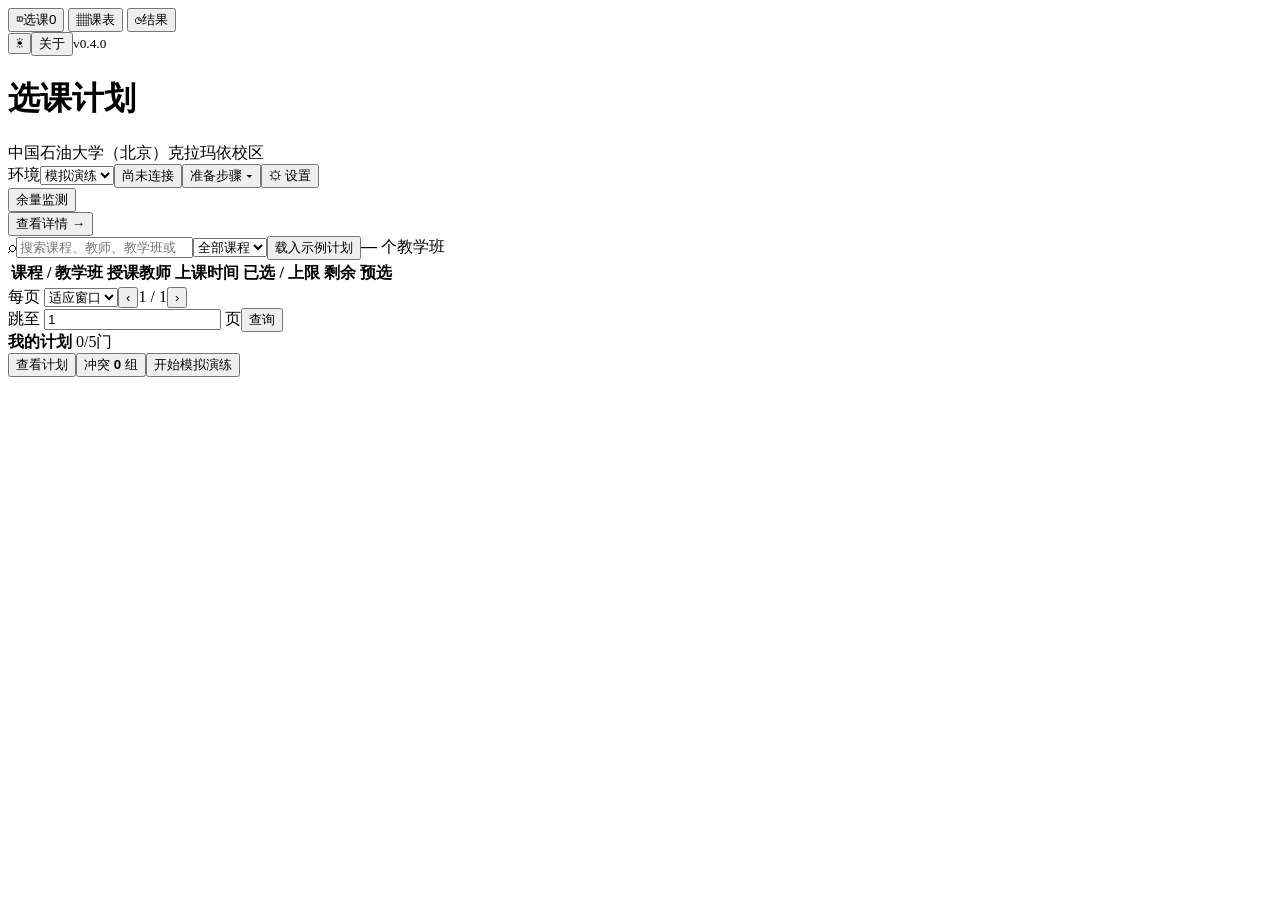
==== assistant/static/index.html @ 5c09e929 "发布 v0.4,0 初始源码" ====
<!doctype html>
<html lang="zh-CN">
<head>
  <meta charset="utf-8"><meta name="viewport" content="width=device-width, initial-scale=1">
  <title>选课助手 · CUPK</title>
  <meta name="description" content="本地选课计划、课程冲突检查与会话管理。">
  <link rel="stylesheet" href="/static/style.css"><script src="/static/timetable.js" defer></script><script src="/static/app.js" defer></script>
  <link rel="icon" type="image/svg+xml" href="/static/favicon.svg">
  <link rel="stylesheet" href="/static/ui.css">
  <script src="/static/seats.js" defer></script>
  <script>document.documentElement.dataset.theme=localStorage.getItem('cupk-theme')==='dark'?'dark':'light';</script>
</head>
<body data-page="plan">
<aside class="sidebar">
  <a class="brand" href="/" aria-label="中国石油大学（北京）克拉玛依校区选课助手"><span class="brand-symbol school-emblem" role="img" aria-label="中国石油大学校徽"></span></a>
  <nav aria-label="主要导航">
    <button class="nav-item active" data-page="plan"><span>◫</span><span>选课</span><span class="nav-count" id="navCount">0</span></button>
    <button class="nav-item" data-page="schedule"><span>▦</span><span>课表</span></button>
    <button class="nav-item" data-page="monitor"><span>◷</span><span>结果</span></button>
  </nav>
  <div class="sidebar-footer"><button id="themeToggle" class="theme-toggle" type="button" aria-label="切换黑白模式">☀</button><button id="aboutButton" class="text-button">关于</button><small>v0.4.0</small></div>
</aside>
<main>
  <header class="topbar"><div class="app-title"><h1 id="pageTitle">选课计划</h1><span class="school-brand">中国石油大学（北京）克拉玛依校区</span></div><div class="top-actions"><label class="mode-label"><span class="sr-only">环境</span><select id="mode" aria-label="运行环境"><option value="demo">模拟演练</option><option value="school">学校模式</option></select></label><button id="openConnection" class="text-button session-button" aria-label="打开连接教务"><i id="sessionDot"></i><span id="connectionLabel">尚未连接</span></button><button class="button" id="openGuide"><span id="guideSummary">准备步骤</span> ▾</button><button class="button" id="settingsButton">⚙ 设置</button></div></header>
  <div class="workspace">
    <button id="openSeats" class="seat-open button" type="button">余量监测</button>
    <div id="serviceWarning" class="service-warning" role="alert" hidden></div>
    <div id="compactAlert" class="compact-alert" role="status"><span id="compactAlertText"></span><button id="alertDetails" class="text-button">查看详情 →</button></div>
    <section id="page-plan" class="page-section">
      <div class="plan-grid"><section class="panel catalog-panel" aria-label="课程目录">
        <div class="catalog-tools"><label class="search"><span>⌕</span><input id="search" type="search" placeholder="搜索课程、教师、教学班或模块" aria-label="搜索课程"></label><select id="filter" aria-label="过滤课程"><option value="all">全部课程</option><option value="available">还有名额</option><option value="chosen">我的计划</option></select><button class="text-button" id="samplePlan">载入示例计划</button><button class="button" id="readAllCatalog" hidden>↻ 同步课程</button><span class="catalog-total"><b id="catalogCount">—</b> 个教学班</span></div>
        <div class="table-scroll"><table class="course-table"><thead><tr id="catalogHeaders"><th>课程 / 教学班</th><th>授课教师</th><th>上课时间</th><th>已选 / 上限</th><th>剩余</th><th>预选</th></tr></thead><tbody id="courseRows"></tbody></table></div><div id="catalogEmpty" class="empty" hidden></div>
        <div class="catalog-pagination" aria-label="已保存目录分页"><span id="pageRange"></span><div class="page-controls"><label>每页 <select id="pageSize"><option value="auto" selected>适应窗口</option><option value="10">10</option><option value="20">20</option><option value="50">50</option></select></label><button id="catalogPrev" class="button" aria-label="目录上一页">‹</button><span id="catalogPageLabel">1 / 1</span><button id="catalogNext" class="button" aria-label="目录下一页">›</button><form id="pageJumpForm"><label>跳至 <input id="pageJump" type="number" min="1" value="1" aria-label="目录页码"> 页</label><button class="button" type="submit">查询</button></form></div></div>
      </section></div>
    </section>
    <section id="page-schedule" class="page-section" hidden><div class="panel"><div class="panel-heading"><div><h2>我的本学期课表</h2><p id="timetableSyncMessage">先同步学校已有课程，再叠加预选课程检查冲突。</p></div><button class="button" id="syncTimetable">↻ 立即同步</button></div><div class="timetable-toolbar"><div class="week-controls"><button class="button" id="prevWeek" aria-label="上一周">‹</button><select id="weekSelect" aria-label="课表周次"></select><button class="button" id="nextWeek" aria-label="下一周">›</button></div><label class="check-label compact"><input type="checkbox" id="showPlanned" checked>叠加预选课程</label><label class="check-label compact"><input type="checkbox" id="autoSync">每 60 秒自动同步</label><button class="text-button" id="openSchoolTimetable">学校原始课表 ↗</button></div><div class="timetable-legend"><span class="legend-existing">已有课程</span><span class="legend-planned">预选课程</span><span class="legend-conflict">时间冲突</span><span id="timeSource"></span><a href="/static/academic-calendar.jpg" target="_blank" rel="noopener">查看校历</a></div><div id="coverageNotice"></div><div class="timetable-scroll"><div id="scheduleGrid" class="timetable-board"></div></div><div id="scheduleList" class="schedule-list"></div></div></section>
    <section id="page-monitor" class="page-section" hidden><div id="resultsEmpty" class="panel empty">还没有执行结果。选好课程后，可先完成一次模拟演练。</div><section class="panel result-panel" id="resultPanel" hidden><div class="panel-heading"><div><h2>执行进度 <span id="runPhase" class="pill">—</span></h2><p>选课页面或课表确认教学班后，才标记为成功。</p></div><button class="text-button" id="verifyRun">核验全部课程 ↗</button></div><div id="runSummary" class="run-summary" aria-live="polite"></div><div id="runTargets" class="run-targets"></div></section>
<details class="panel monitor-panel"><summary>操作步骤与状态</summary><div class="panel-heading"><div><h2>操作步骤与结果</h2><p>显示当前步骤、已耗时和失败原因，等待验证时会明确暂停。</p></div></div><div id="activityDetails" class="activity-details"></div></details><details id="browserViewDetails" class="panel live-panel"><summary>学校窗口画面</summary><div class="panel-heading"><div><h2>学校可视化窗口</h2><p>当前浏览器页面的实时画面；密码输入框已遮挡。</p></div><div class="inline-actions"><select id="viewerKind" aria-label="学校窗口类型"><option value="selection">登录 / 选课窗口</option><option value="timetable">学校原始课表</option></select><button class="button" id="refreshView">刷新画面</button></div></div><div class="viewer-toolbar"><label class="check-label compact"><input type="checkbox" id="viewerAuto" checked>每 4 秒刷新画面</label><span id="viewerStatus">连接教务后显示学校窗口，不会为刷新画面重新登录。</span></div><div class="school-view-frame"><img id="schoolView" alt="当前学校浏览器窗口" hidden><div id="viewerEmpty" class="empty">尚未打开学校窗口。到「连接教务」检查已有登录会话。</div></div><p class="quiet viewer-note">桌面运行时会同时显示正常学校浏览器窗口。这里刷新的是画面，不会重复刷新学校网页；需人工验证时，请在登录表单或学校窗口中完成。</p></details>    <details id="page-logs" class="panel log-details"><summary>详细执行记录</summary><div class="panel"><div class="panel-heading"><div><h2>执行记录</h2><p>顺序提交、失败重试与核验结果 · 时间为北京时间</p></div><button class="button" id="resetDemo">清空演练结果</button></div><div id="eventList" class="event-list"></div></div></details></section><div id="planBar" class="plan-bar"><div class="plan-bar-title"><strong>我的计划</strong> <span id="chosenCount">0</span>/5门</div><div id="planChips" class="plan-chips"></div><span id="countdown"></span><div class="plan-actions"><button id="openPlan" class="button">查看计划</button><button id="openConflicts" class="button conflict-button">冲突 <b id="conflictCount">0</b> 组</button><button id="startRun" class="button primary">开始模拟演练</button><button id="resumeRun" class="button" hidden>继续未完成</button><button id="stopRun" class="button danger" hidden>停止新提交</button></div></div></div></main><dialog id="guideDialog" class="side-panel"><div class="dialog-heading"><h2>七步准备指引</h2><button class="icon-button" data-close-dialog="guideDialog" aria-label="关闭七步准备指引">×</button></div><div class="drawer-body"><ol id="setupGuide" class="setup-guide" aria-label="选课步骤指引"></ol><details class="panel compact-details"><summary>课程来源与操作状态</summary><div id="environmentNotice" class="notice"><span>◉</span><div><strong id="noticeTitle"></strong><span id="noticeCopy"></span></div></div><section class="workflow-bar"><div class="workflow-head"><span id="workflowLight" class="workflow-light"></span><div><strong id="workflowTitle"></strong><p id="workflowMessage"></p></div><span id="workflowElapsed"></span><button id="openMonitor" class="text-button">查看结果</button></div><div id="workflowSteps" class="workflow-steps"></div></section><p id="tableFootnote" class="quiet"></p><p id="tableSummary" class="quiet"></p><button id="refreshCatalog" class="button">读取当前页</button></details></div></dialog><dialog id="connectionDialog" class="side-panel"><div class="dialog-heading"><h2>连接教务</h2><button class="icon-button" data-close-dialog="connectionDialog" aria-label="关闭连接教务">×</button></div><div class="drawer-body">    <div id="page-connection"><div class="connection-grid"><div class="panel"><div class="panel-heading"><div><h2>学生教务系统</h2><p>中国石油大学（北京）克拉玛依校区</p></div><span class="school-mark">CUPK</span></div><div class="connection-content"><div class="session-card"><span class="session-icon">↗</span><div><strong id="sessionTitle">尚未连接</strong><p id="sessionMessage">先检查已有会话，有效时直接进入选课页面。</p></div></div><button class="button primary" id="connectSchool">检查会话并打开选课 →</button><p class="quiet">使用固定浏览器 Profile。测试结束后保留登录状态，失效时再由你人工验证。</p><div id="loginArea" hidden><form id="loginForm" autocomplete="off"><label>学号<input id="username" name="username" required maxlength="80" autocomplete="username" placeholder="请输入学号"></label><label>密码<input id="password" name="password" type="password" required maxlength="128" autocomplete="current-password" placeholder="请输入教务门户密码"></label><label>图片验证码<div class="captcha-row"><input id="captcha" name="captcha" required maxlength="12" autocomplete="off" placeholder="手动输入字符"><img id="captchaImage" alt="学校登录验证码"><button class="button" type="button" id="refreshCaptcha">刷新</button></div></label><button class="button primary" type="submit">验证并保留会话</button><p class="quiet">验证码由你填写，密码不会保存到项目配置。</p></form></div><div class="connection-details"><div><span>统一认证</span><strong>cas.cupk.edu.cn</strong></div><div><span>学生教务</span><strong>eams.cupk.edu.cn</strong></div><div><span>当前学校功能</span><strong>登录、读取、预选与冲突检查</strong></div><div><span>真实选课提交</span><strong class="warning-text">待本校适配验证</strong></div></div></div></div><div class="panel"><div class="panel-heading"><div><h2>导入学校课程</h2><p>将学校数据用于你的选课计划。</p></div></div><div class="connection-content"><h3>读取当前选课页面</h3><p>登录后从当前页面读取可识别的课程表格。未核实的上课时间会标记为待确认。</p><button class="button" id="readSchoolCatalog">读取课程目录</button><hr><h3>导入已有课表</h3><p>先选当前账号的学期，读取「我的课表」中的全部课程和上课时间。</p><div class="inline-actions"><button class="button" id="loadSemesters">读取学期</button><select id="semesterSelect" aria-label="选择学校学期"><option value="">先读取学期</option></select></div><button class="button" id="importSchedule">导入该学期课表</button><p class="quiet">会核对全部课程列表，保留未排课课程；如仅能读取部分课程，会明确提示，不能确认无冲突。</p><hr><h3>导入课程文件</h3><p>支持包含课程目录、已有课程及周次的 JSON 文件。格式示例见项目 README。</p><label class="button file-button">选择课程文件<input type="file" id="importFile" accept="application/json,.json" hidden></label></div></div></div></div></div></dialog><dialog id="planDialog" class="side-panel"><div class="dialog-heading"><h2>我的计划</h2><button class="icon-button" data-close-dialog="planDialog" aria-label="关闭我的计划">×</button></div><div class="drawer-body"><section class="selection-panel"><div class="panel-heading"><div><h2>已选计划 <span id="planBadge" class="count-badge">0 / 5</span></h2><p id="creditsLabel"></p></div><button id="export" class="button">导出计划</button></div><div id="chosenCourses" class="chosen-list"></div><p id="runDisclaimer" class="quiet"></p></section></div></dialog><dialog id="conflictDialog" class="side-panel"><div class="dialog-heading"><h2>冲突与待核实信息</h2><button class="icon-button" data-close-dialog="conflictDialog" aria-label="关闭冲突与待核实信息">×</button></div><div class="drawer-body"><p id="conflictLabel" class="quiet"></p><div id="planIssues"></div></div></dialog><dialog id="aboutDialog">
  <div class="dialog-heading"><h2>关于选课助手</h2><button id="aboutClose" class="icon-button" aria-label="关闭关于">×</button></div>
  <p>面向中国石油大学（北京）克拉玛依校区的本地课程整理与选课计划工具。</p>
  <p><a href="/agreement" target="_blank" rel="noopener">用户使用协议与隐私说明</a> · <a href="/open-source-notices" target="_blank" rel="noopener">开源版权声明</a></p>
  <dl class="about-meta"><dt>项目署名</dt><dd class="about-author">校区25级机械某不知名发烧友</dd><dt>当前版本</dt><dd>v0.4.0</dd><dt>更新日期</dt><dd>2026年10月13日</dd></dl>
  <h3>版本说明</h3>
  <p class="quiet">v0.4.0：Windows 安装 EXE 内置 Python 与 Chromium；首次启动主动同意协议。新增独立批量余量监测，默认5秒更新，可调整策略；推荐顺序不修改原志愿。</p>
  <ul class="about-changes"><li>三入口导航、底部计划栏，以及按需展开的七步指引和侧边面板。</li><li>按教务原有列完整显示课程信息，支持搜索、分页和页码跳转。</li><li>同步已有课表，分别检查计划之间及与已有课程的时间冲突。</li><li>保留黑白主题、红色校徽、演练结果与耗时反馈，以及自动下载或内置浏览器。</li></ul>
  <p class="quiet">学校模式支持课程读取、预选与冲突检查；真实选课提交尚未启用。演练结果仅用于功能体验。</p>
  <h3>致谢</h3>
  <p>感谢为本项目提供的校历资料、学校页面信息与设计建议。</p>
  <p>感谢 <a href="https://github.com/microsoft/playwright-python" target="_blank" rel="noopener">Playwright Python</a>、<a href="https://github.com/encode/httpx" target="_blank" rel="noopener">HTTPX</a>、SQLite 及课程适配参考项目的开源贡献。</p>
  <p class="quiet">校徽来自<a href="https://www.cupk.edu.cn/dwxcb/c/2025-11-03/530920.shtml" target="_blank" rel="noopener">校区官网标准素材</a>，校历由用户提供。完整开源署名与版权说明保留在项目的 THIRD_PARTY_NOTICES.md 中。</p>
</dialog>
<dialog id="settingsDialog" class="side-panel"><form id="settingsForm"><div class="dialog-heading"><h2>执行设置</h2><button class="icon-button" type="button" id="closeSettings" aria-label="关闭设置">×</button></div><label class="check-label"><input type="checkbox" id="scarcityFirst">优先处理剩余名额较少的课程</label><p class="quiet">关闭后严格按个人优先级执行；页码只用于同等条件的排序。</p><div class="settings-row"><label>额外重试次数<input id="retries" type="number" min="0" max="10" required></label><label>重试等待（秒）<input id="retryDelay" type="number" min="0.5" max="10" step="0.5" required></label></div><p class="quiet">可设置 0–10 次。重试次数不包含首次提交；默认 3 次重试，共最多 4 次提交。人数已满不会盲目重试。</p><label>演练开始时间（北京时间，可留空）<input id="startAt" type="datetime-local"></label><label>执行总时限（秒）<input id="maxDuration" type="number" min="10" max="600" required></label><div class="settings-summary"><span id="strategyLabel"></span><span id="retryLabel"></span></div><div class="dialog-footer"><button class="button primary" type="submit">保存设置</button></div></form></dialog>
<dialog id="seatDialog" class="side-panel"><div class="dialog-heading"><h2>课程余量监测</h2><button class="icon-button" data-close-dialog="seatDialog" aria-label="关闭余量监测">×</button></div><div class="drawer-body"><p id="seatModeLabel" class="quiet"></p><div id="seatStatus" class="notice" role="status">先配置教学班。</div><div class="seat-controls"><button id="seatStart" class="button primary">开始</button><button id="seatPause" class="button">暂停</button><button id="seatStop" class="button">停止</button><button id="seatRefresh" class="button">手动刷新</button></div><p id="seatUpdated" class="quiet"></p><div id="seatTargets" class="seat-targets"></div><details id="seatConfigDetails" open><summary>监测目标与排序设置</summary><form id="seatForm"><label>教学班代码（最多5个）<textarea id="seatCodes" rows="5" maxlength="450" placeholder="每行一个教学班代码，例如 160925G034.01&#10;也可填写：教学班代码,优先级（1–5）" required></textarea></label><p class="quiet">班代码会自动匹配内部 lessonId。基础信息缓存后，每轮只发送一次人数查询。</p><button id="seatUsePlan" type="button" class="text-button">填入当前计划，保留原志愿顺序</button><div class="settings-row"><label>刷新间隔（秒）<input id="seatInterval" type="number" min="5" max="300" value="5" required></label><label>过期阈值（秒）<input id="seatStaleAfter" type="number" min="10" max="1800" value="15" required></label></div><label>推荐策略<select id="seatStrategy"><option value="priority_first">基础优先级优先，同级优先少量余位</option><option value="scarcity_first">少量余位优先，再按基础优先级</option></select></label><label class="check-label"><input id="seatRefreshBase" type="checkbox">本次重新读取学校基础信息</label><button class="button" type="submit">保存监测设置</button></form></details><p class="quiet">查询模块不提交选课。满员、冲突、时间未知、已成功及过期数据不进入可用推荐顺序；接口限流时会延长等待。连续5轮失败后暂停，原志愿顺序保持不变。</p></div></dialog>
<dialog id="courseDialog"><div class="dialog-heading"><h2>课程详情</h2><button class="icon-button" id="closeCourse" aria-label="关闭课程详情">×</button></div><div id="courseDetail"></div></dialog>
<div class="legacy-metrics" hidden><span id="breadcrumb"></span><span id="pageSubtitle"></span><span id="environmentBadge"></span><span id="semesterLabel"></span><span id="catalogBadge"></span></div><div id="toast" role="status" aria-live="polite" hidden></div>
</body>
</html>
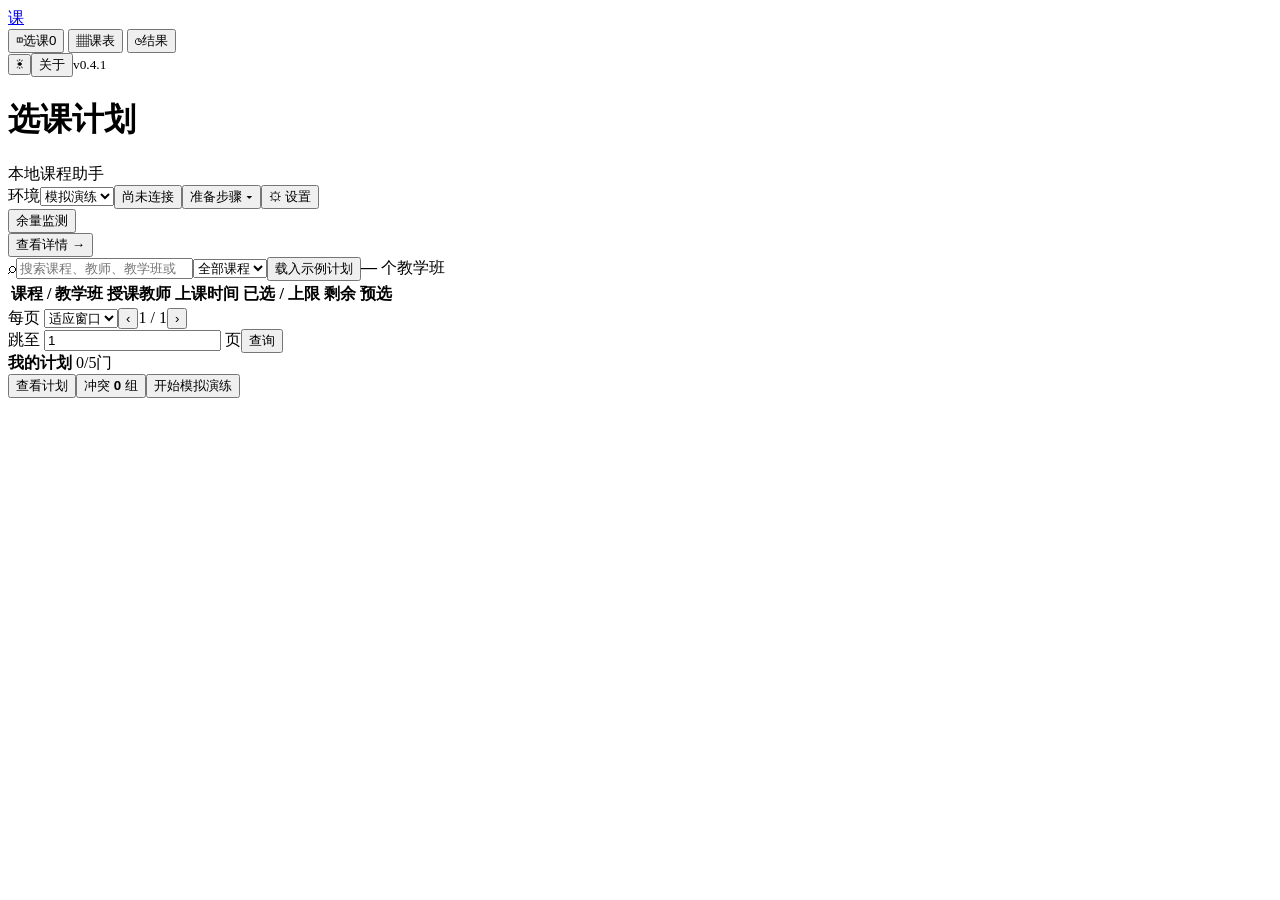
==== commit b8976012: "Release v0.4.1 with generic branding, no institution artwork, and local connection settings" ====
--- a/assistant/static/index.html
+++ b/assistant/static/index.html
@@ -1,57 +1,57 @@
-<!doctype html>
-<html lang="zh-CN">
-<head>
-  <meta charset="utf-8"><meta name="viewport" content="width=device-width, initial-scale=1">
-  <title>选课助手 · CUPK</title>
-  <meta name="description" content="本地选课计划、课程冲突检查与会话管理。">
-  <link rel="stylesheet" href="/static/style.css"><script src="/static/timetable.js" defer></script><script src="/static/app.js" defer></script>
-  <link rel="icon" type="image/svg+xml" href="/static/favicon.svg">
-  <link rel="stylesheet" href="/static/ui.css">
-  <script src="/static/seats.js" defer></script>
-  <script>document.documentElement.dataset.theme=localStorage.getItem('cupk-theme')==='dark'?'dark':'light';</script>
-</head>
-<body data-page="plan">
-<aside class="sidebar">
-  <a class="brand" href="/" aria-label="中国石油大学（北京）克拉玛依校区选课助手"><span class="brand-symbol school-emblem" role="img" aria-label="中国石油大学校徽"></span></a>
-  <nav aria-label="主要导航">
-    <button class="nav-item active" data-page="plan"><span>◫</span><span>选课</span><span class="nav-count" id="navCount">0</span></button>
-    <button class="nav-item" data-page="schedule"><span>▦</span><span>课表</span></button>
-    <button class="nav-item" data-page="monitor"><span>◷</span><span>结果</span></button>
-  </nav>
-  <div class="sidebar-footer"><button id="themeToggle" class="theme-toggle" type="button" aria-label="切换黑白模式">☀</button><button id="aboutButton" class="text-button">关于</button><small>v0.4.0</small></div>
-</aside>
-<main>
-  <header class="topbar"><div class="app-title"><h1 id="pageTitle">选课计划</h1><span class="school-brand">中国石油大学（北京）克拉玛依校区</span></div><div class="top-actions"><label class="mode-label"><span class="sr-only">环境</span><select id="mode" aria-label="运行环境"><option value="demo">模拟演练</option><option value="school">学校模式</option></select></label><button id="openConnection" class="text-button session-button" aria-label="打开连接教务"><i id="sessionDot"></i><span id="connectionLabel">尚未连接</span></button><button class="button" id="openGuide"><span id="guideSummary">准备步骤</span> ▾</button><button class="button" id="settingsButton">⚙ 设置</button></div></header>
-  <div class="workspace">
-    <button id="openSeats" class="seat-open button" type="button">余量监测</button>
-    <div id="serviceWarning" class="service-warning" role="alert" hidden></div>
-    <div id="compactAlert" class="compact-alert" role="status"><span id="compactAlertText"></span><button id="alertDetails" class="text-button">查看详情 →</button></div>
-    <section id="page-plan" class="page-section">
-      <div class="plan-grid"><section class="panel catalog-panel" aria-label="课程目录">
-        <div class="catalog-tools"><label class="search"><span>⌕</span><input id="search" type="search" placeholder="搜索课程、教师、教学班或模块" aria-label="搜索课程"></label><select id="filter" aria-label="过滤课程"><option value="all">全部课程</option><option value="available">还有名额</option><option value="chosen">我的计划</option></select><button class="text-button" id="samplePlan">载入示例计划</button><button class="button" id="readAllCatalog" hidden>↻ 同步课程</button><span class="catalog-total"><b id="catalogCount">—</b> 个教学班</span></div>
-        <div class="table-scroll"><table class="course-table"><thead><tr id="catalogHeaders"><th>课程 / 教学班</th><th>授课教师</th><th>上课时间</th><th>已选 / 上限</th><th>剩余</th><th>预选</th></tr></thead><tbody id="courseRows"></tbody></table></div><div id="catalogEmpty" class="empty" hidden></div>
-        <div class="catalog-pagination" aria-label="已保存目录分页"><span id="pageRange"></span><div class="page-controls"><label>每页 <select id="pageSize"><option value="auto" selected>适应窗口</option><option value="10">10</option><option value="20">20</option><option value="50">50</option></select></label><button id="catalogPrev" class="button" aria-label="目录上一页">‹</button><span id="catalogPageLabel">1 / 1</span><button id="catalogNext" class="button" aria-label="目录下一页">›</button><form id="pageJumpForm"><label>跳至 <input id="pageJump" type="number" min="1" value="1" aria-label="目录页码"> 页</label><button class="button" type="submit">查询</button></form></div></div>
-      </section></div>
-    </section>
-    <section id="page-schedule" class="page-section" hidden><div class="panel"><div class="panel-heading"><div><h2>我的本学期课表</h2><p id="timetableSyncMessage">先同步学校已有课程，再叠加预选课程检查冲突。</p></div><button class="button" id="syncTimetable">↻ 立即同步</button></div><div class="timetable-toolbar"><div class="week-controls"><button class="button" id="prevWeek" aria-label="上一周">‹</button><select id="weekSelect" aria-label="课表周次"></select><button class="button" id="nextWeek" aria-label="下一周">›</button></div><label class="check-label compact"><input type="checkbox" id="showPlanned" checked>叠加预选课程</label><label class="check-label compact"><input type="checkbox" id="autoSync">每 60 秒自动同步</label><button class="text-button" id="openSchoolTimetable">学校原始课表 ↗</button></div><div class="timetable-legend"><span class="legend-existing">已有课程</span><span class="legend-planned">预选课程</span><span class="legend-conflict">时间冲突</span><span id="timeSource"></span><a href="/static/academic-calendar.jpg" target="_blank" rel="noopener">查看校历</a></div><div id="coverageNotice"></div><div class="timetable-scroll"><div id="scheduleGrid" class="timetable-board"></div></div><div id="scheduleList" class="schedule-list"></div></div></section>
-    <section id="page-monitor" class="page-section" hidden><div id="resultsEmpty" class="panel empty">还没有执行结果。选好课程后，可先完成一次模拟演练。</div><section class="panel result-panel" id="resultPanel" hidden><div class="panel-heading"><div><h2>执行进度 <span id="runPhase" class="pill">—</span></h2><p>选课页面或课表确认教学班后，才标记为成功。</p></div><button class="text-button" id="verifyRun">核验全部课程 ↗</button></div><div id="runSummary" class="run-summary" aria-live="polite"></div><div id="runTargets" class="run-targets"></div></section>
-<details class="panel monitor-panel"><summary>操作步骤与状态</summary><div class="panel-heading"><div><h2>操作步骤与结果</h2><p>显示当前步骤、已耗时和失败原因，等待验证时会明确暂停。</p></div></div><div id="activityDetails" class="activity-details"></div></details><details id="browserViewDetails" class="panel live-panel"><summary>学校窗口画面</summary><div class="panel-heading"><div><h2>学校可视化窗口</h2><p>当前浏览器页面的实时画面；密码输入框已遮挡。</p></div><div class="inline-actions"><select id="viewerKind" aria-label="学校窗口类型"><option value="selection">登录 / 选课窗口</option><option value="timetable">学校原始课表</option></select><button class="button" id="refreshView">刷新画面</button></div></div><div class="viewer-toolbar"><label class="check-label compact"><input type="checkbox" id="viewerAuto" checked>每 4 秒刷新画面</label><span id="viewerStatus">连接教务后显示学校窗口，不会为刷新画面重新登录。</span></div><div class="school-view-frame"><img id="schoolView" alt="当前学校浏览器窗口" hidden><div id="viewerEmpty" class="empty">尚未打开学校窗口。到「连接教务」检查已有登录会话。</div></div><p class="quiet viewer-note">桌面运行时会同时显示正常学校浏览器窗口。这里刷新的是画面，不会重复刷新学校网页；需人工验证时，请在登录表单或学校窗口中完成。</p></details>    <details id="page-logs" class="panel log-details"><summary>详细执行记录</summary><div class="panel"><div class="panel-heading"><div><h2>执行记录</h2><p>顺序提交、失败重试与核验结果 · 时间为北京时间</p></div><button class="button" id="resetDemo">清空演练结果</button></div><div id="eventList" class="event-list"></div></div></details></section><div id="planBar" class="plan-bar"><div class="plan-bar-title"><strong>我的计划</strong> <span id="chosenCount">0</span>/5门</div><div id="planChips" class="plan-chips"></div><span id="countdown"></span><div class="plan-actions"><button id="openPlan" class="button">查看计划</button><button id="openConflicts" class="button conflict-button">冲突 <b id="conflictCount">0</b> 组</button><button id="startRun" class="button primary">开始模拟演练</button><button id="resumeRun" class="button" hidden>继续未完成</button><button id="stopRun" class="button danger" hidden>停止新提交</button></div></div></div></main><dialog id="guideDialog" class="side-panel"><div class="dialog-heading"><h2>七步准备指引</h2><button class="icon-button" data-close-dialog="guideDialog" aria-label="关闭七步准备指引">×</button></div><div class="drawer-body"><ol id="setupGuide" class="setup-guide" aria-label="选课步骤指引"></ol><details class="panel compact-details"><summary>课程来源与操作状态</summary><div id="environmentNotice" class="notice"><span>◉</span><div><strong id="noticeTitle"></strong><span id="noticeCopy"></span></div></div><section class="workflow-bar"><div class="workflow-head"><span id="workflowLight" class="workflow-light"></span><div><strong id="workflowTitle"></strong><p id="workflowMessage"></p></div><span id="workflowElapsed"></span><button id="openMonitor" class="text-button">查看结果</button></div><div id="workflowSteps" class="workflow-steps"></div></section><p id="tableFootnote" class="quiet"></p><p id="tableSummary" class="quiet"></p><button id="refreshCatalog" class="button">读取当前页</button></details></div></dialog><dialog id="connectionDialog" class="side-panel"><div class="dialog-heading"><h2>连接教务</h2><button class="icon-button" data-close-dialog="connectionDialog" aria-label="关闭连接教务">×</button></div><div class="drawer-body">    <div id="page-connection"><div class="connection-grid"><div class="panel"><div class="panel-heading"><div><h2>学生教务系统</h2><p>中国石油大学（北京）克拉玛依校区</p></div><span class="school-mark">CUPK</span></div><div class="connection-content"><div class="session-card"><span class="session-icon">↗</span><div><strong id="sessionTitle">尚未连接</strong><p id="sessionMessage">先检查已有会话，有效时直接进入选课页面。</p></div></div><button class="button primary" id="connectSchool">检查会话并打开选课 →</button><p class="quiet">使用固定浏览器 Profile。测试结束后保留登录状态，失效时再由你人工验证。</p><div id="loginArea" hidden><form id="loginForm" autocomplete="off"><label>学号<input id="username" name="username" required maxlength="80" autocomplete="username" placeholder="请输入学号"></label><label>密码<input id="password" name="password" type="password" required maxlength="128" autocomplete="current-password" placeholder="请输入教务门户密码"></label><label>图片验证码<div class="captcha-row"><input id="captcha" name="captcha" required maxlength="12" autocomplete="off" placeholder="手动输入字符"><img id="captchaImage" alt="学校登录验证码"><button class="button" type="button" id="refreshCaptcha">刷新</button></div></label><button class="button primary" type="submit">验证并保留会话</button><p class="quiet">验证码由你填写，密码不会保存到项目配置。</p></form></div><div class="connection-details"><div><span>统一认证</span><strong>cas.cupk.edu.cn</strong></div><div><span>学生教务</span><strong>eams.cupk.edu.cn</strong></div><div><span>当前学校功能</span><strong>登录、读取、预选与冲突检查</strong></div><div><span>真实选课提交</span><strong class="warning-text">待本校适配验证</strong></div></div></div></div><div class="panel"><div class="panel-heading"><div><h2>导入学校课程</h2><p>将学校数据用于你的选课计划。</p></div></div><div class="connection-content"><h3>读取当前选课页面</h3><p>登录后从当前页面读取可识别的课程表格。未核实的上课时间会标记为待确认。</p><button class="button" id="readSchoolCatalog">读取课程目录</button><hr><h3>导入已有课表</h3><p>先选当前账号的学期，读取「我的课表」中的全部课程和上课时间。</p><div class="inline-actions"><button class="button" id="loadSemesters">读取学期</button><select id="semesterSelect" aria-label="选择学校学期"><option value="">先读取学期</option></select></div><button class="button" id="importSchedule">导入该学期课表</button><p class="quiet">会核对全部课程列表，保留未排课课程；如仅能读取部分课程，会明确提示，不能确认无冲突。</p><hr><h3>导入课程文件</h3><p>支持包含课程目录、已有课程及周次的 JSON 文件。格式示例见项目 README。</p><label class="button file-button">选择课程文件<input type="file" id="importFile" accept="application/json,.json" hidden></label></div></div></div></div></div></dialog><dialog id="planDialog" class="side-panel"><div class="dialog-heading"><h2>我的计划</h2><button class="icon-button" data-close-dialog="planDialog" aria-label="关闭我的计划">×</button></div><div class="drawer-body"><section class="selection-panel"><div class="panel-heading"><div><h2>已选计划 <span id="planBadge" class="count-badge">0 / 5</span></h2><p id="creditsLabel"></p></div><button id="export" class="button">导出计划</button></div><div id="chosenCourses" class="chosen-list"></div><p id="runDisclaimer" class="quiet"></p></section></div></dialog><dialog id="conflictDialog" class="side-panel"><div class="dialog-heading"><h2>冲突与待核实信息</h2><button class="icon-button" data-close-dialog="conflictDialog" aria-label="关闭冲突与待核实信息">×</button></div><div class="drawer-body"><p id="conflictLabel" class="quiet"></p><div id="planIssues"></div></div></dialog><dialog id="aboutDialog">
-  <div class="dialog-heading"><h2>关于选课助手</h2><button id="aboutClose" class="icon-button" aria-label="关闭关于">×</button></div>
-  <p>面向中国石油大学（北京）克拉玛依校区的本地课程整理与选课计划工具。</p>
-  <p><a href="/agreement" target="_blank" rel="noopener">用户使用协议与隐私说明</a> · <a href="/open-source-notices" target="_blank" rel="noopener">开源版权声明</a></p>
-  <dl class="about-meta"><dt>项目署名</dt><dd class="about-author">校区25级机械某不知名发烧友</dd><dt>当前版本</dt><dd>v0.4.0</dd><dt>更新日期</dt><dd>2026年10月13日</dd></dl>
-  <h3>版本说明</h3>
-  <p class="quiet">v0.4.0：Windows 安装 EXE 内置 Python 与 Chromium；首次启动主动同意协议。新增独立批量余量监测，默认5秒更新，可调整策略；推荐顺序不修改原志愿。</p>
-  <ul class="about-changes"><li>三入口导航、底部计划栏，以及按需展开的七步指引和侧边面板。</li><li>按教务原有列完整显示课程信息，支持搜索、分页和页码跳转。</li><li>同步已有课表，分别检查计划之间及与已有课程的时间冲突。</li><li>保留黑白主题、红色校徽、演练结果与耗时反馈，以及自动下载或内置浏览器。</li></ul>
-  <p class="quiet">学校模式支持课程读取、预选与冲突检查；真实选课提交尚未启用。演练结果仅用于功能体验。</p>
-  <h3>致谢</h3>
-  <p>感谢为本项目提供的校历资料、学校页面信息与设计建议。</p>
-  <p>感谢 <a href="https://github.com/microsoft/playwright-python" target="_blank" rel="noopener">Playwright Python</a>、<a href="https://github.com/encode/httpx" target="_blank" rel="noopener">HTTPX</a>、SQLite 及课程适配参考项目的开源贡献。</p>
-  <p class="quiet">校徽来自<a href="https://www.cupk.edu.cn/dwxcb/c/2025-11-03/530920.shtml" target="_blank" rel="noopener">校区官网标准素材</a>，校历由用户提供。完整开源署名与版权说明保留在项目的 THIRD_PARTY_NOTICES.md 中。</p>
-</dialog>
-<dialog id="settingsDialog" class="side-panel"><form id="settingsForm"><div class="dialog-heading"><h2>执行设置</h2><button class="icon-button" type="button" id="closeSettings" aria-label="关闭设置">×</button></div><label class="check-label"><input type="checkbox" id="scarcityFirst">优先处理剩余名额较少的课程</label><p class="quiet">关闭后严格按个人优先级执行；页码只用于同等条件的排序。</p><div class="settings-row"><label>额外重试次数<input id="retries" type="number" min="0" max="10" required></label><label>重试等待（秒）<input id="retryDelay" type="number" min="0.5" max="10" step="0.5" required></label></div><p class="quiet">可设置 0–10 次。重试次数不包含首次提交；默认 3 次重试，共最多 4 次提交。人数已满不会盲目重试。</p><label>演练开始时间（北京时间，可留空）<input id="startAt" type="datetime-local"></label><label>执行总时限（秒）<input id="maxDuration" type="number" min="10" max="600" required></label><div class="settings-summary"><span id="strategyLabel"></span><span id="retryLabel"></span></div><div class="dialog-footer"><button class="button primary" type="submit">保存设置</button></div></form></dialog>
-<dialog id="seatDialog" class="side-panel"><div class="dialog-heading"><h2>课程余量监测</h2><button class="icon-button" data-close-dialog="seatDialog" aria-label="关闭余量监测">×</button></div><div class="drawer-body"><p id="seatModeLabel" class="quiet"></p><div id="seatStatus" class="notice" role="status">先配置教学班。</div><div class="seat-controls"><button id="seatStart" class="button primary">开始</button><button id="seatPause" class="button">暂停</button><button id="seatStop" class="button">停止</button><button id="seatRefresh" class="button">手动刷新</button></div><p id="seatUpdated" class="quiet"></p><div id="seatTargets" class="seat-targets"></div><details id="seatConfigDetails" open><summary>监测目标与排序设置</summary><form id="seatForm"><label>教学班代码（最多5个）<textarea id="seatCodes" rows="5" maxlength="450" placeholder="每行一个教学班代码，例如 160925G034.01&#10;也可填写：教学班代码,优先级（1–5）" required></textarea></label><p class="quiet">班代码会自动匹配内部 lessonId。基础信息缓存后，每轮只发送一次人数查询。</p><button id="seatUsePlan" type="button" class="text-button">填入当前计划，保留原志愿顺序</button><div class="settings-row"><label>刷新间隔（秒）<input id="seatInterval" type="number" min="5" max="300" value="5" required></label><label>过期阈值（秒）<input id="seatStaleAfter" type="number" min="10" max="1800" value="15" required></label></div><label>推荐策略<select id="seatStrategy"><option value="priority_first">基础优先级优先，同级优先少量余位</option><option value="scarcity_first">少量余位优先，再按基础优先级</option></select></label><label class="check-label"><input id="seatRefreshBase" type="checkbox">本次重新读取学校基础信息</label><button class="button" type="submit">保存监测设置</button></form></details><p class="quiet">查询模块不提交选课。满员、冲突、时间未知、已成功及过期数据不进入可用推荐顺序；接口限流时会延长等待。连续5轮失败后暂停，原志愿顺序保持不变。</p></div></dialog>
-<dialog id="courseDialog"><div class="dialog-heading"><h2>课程详情</h2><button class="icon-button" id="closeCourse" aria-label="关闭课程详情">×</button></div><div id="courseDetail"></div></dialog>
-<div class="legacy-metrics" hidden><span id="breadcrumb"></span><span id="pageSubtitle"></span><span id="environmentBadge"></span><span id="semesterLabel"></span><span id="catalogBadge"></span></div><div id="toast" role="status" aria-live="polite" hidden></div>
-</body>
-</html>
+<!doctype html>
+<html lang="zh-CN">
+<head>
+  <meta charset="utf-8"><meta name="viewport" content="width=device-width, initial-scale=1">
+  <title>课程助手</title>
+  <meta name="description" content="本地选课计划、课程冲突检查与会话管理。">
+  <link rel="stylesheet" href="/static/style.css"><script src="/static/timetable.js" defer></script><script src="/static/app.js" defer></script>
+  <link rel="icon" type="image/svg+xml" href="/static/favicon.svg">
+  <link rel="stylesheet" href="/static/ui.css">
+  <script src="/static/seats.js" defer></script>
+  <script>document.documentElement.dataset.theme=localStorage.getItem('course-theme')==='dark'?'dark':'light';</script>
+</head>
+<body data-page="plan">
+<aside class="sidebar">
+  <a class="brand" href="/" aria-label="课程助手"><span class="brand-symbol" aria-hidden="true">课</span></a>
+  <nav aria-label="主要导航">
+    <button class="nav-item active" data-page="plan"><span>◫</span><span>选课</span><span class="nav-count" id="navCount">0</span></button>
+    <button class="nav-item" data-page="schedule"><span>▦</span><span>课表</span></button>
+    <button class="nav-item" data-page="monitor"><span>◷</span><span>结果</span></button>
+  </nav>
+  <div class="sidebar-footer"><button id="themeToggle" class="theme-toggle" type="button" aria-label="切换黑白模式">☀</button><button id="aboutButton" class="text-button">关于</button><small>v0.4.1</small></div>
+</aside>
+<main>
+  <header class="topbar"><div class="app-title"><h1 id="pageTitle">选课计划</h1><span class="school-brand">本地课程助手</span></div><div class="top-actions"><label class="mode-label"><span class="sr-only">环境</span><select id="mode" aria-label="运行环境"><option value="demo">模拟演练</option><option value="school">学校模式</option></select></label><button id="openConnection" class="text-button session-button" aria-label="打开连接教务"><i id="sessionDot"></i><span id="connectionLabel">尚未连接</span></button><button class="button" id="openGuide"><span id="guideSummary">准备步骤</span> ▾</button><button class="button" id="settingsButton">⚙ 设置</button></div></header>
+  <div class="workspace">
+    <button id="openSeats" class="seat-open button" type="button">余量监测</button>
+    <div id="serviceWarning" class="service-warning" role="alert" hidden></div>
+    <div id="compactAlert" class="compact-alert" role="status"><span id="compactAlertText"></span><button id="alertDetails" class="text-button">查看详情 →</button></div>
+    <section id="page-plan" class="page-section">
+      <div class="plan-grid"><section class="panel catalog-panel" aria-label="课程目录">
+        <div class="catalog-tools"><label class="search"><span>⌕</span><input id="search" type="search" placeholder="搜索课程、教师、教学班或模块" aria-label="搜索课程"></label><select id="filter" aria-label="过滤课程"><option value="all">全部课程</option><option value="available">还有名额</option><option value="chosen">我的计划</option></select><button class="text-button" id="samplePlan">载入示例计划</button><button class="button" id="readAllCatalog" hidden>↻ 同步课程</button><span class="catalog-total"><b id="catalogCount">—</b> 个教学班</span></div>
+        <div class="table-scroll"><table class="course-table"><thead><tr id="catalogHeaders"><th>课程 / 教学班</th><th>授课教师</th><th>上课时间</th><th>已选 / 上限</th><th>剩余</th><th>预选</th></tr></thead><tbody id="courseRows"></tbody></table></div><div id="catalogEmpty" class="empty" hidden></div>
+        <div class="catalog-pagination" aria-label="已保存目录分页"><span id="pageRange"></span><div class="page-controls"><label>每页 <select id="pageSize"><option value="auto" selected>适应窗口</option><option value="10">10</option><option value="20">20</option><option value="50">50</option></select></label><button id="catalogPrev" class="button" aria-label="目录上一页">‹</button><span id="catalogPageLabel">1 / 1</span><button id="catalogNext" class="button" aria-label="目录下一页">›</button><form id="pageJumpForm"><label>跳至 <input id="pageJump" type="number" min="1" value="1" aria-label="目录页码"> 页</label><button class="button" type="submit">查询</button></form></div></div>
+      </section></div>
+    </section>
+    <section id="page-schedule" class="page-section" hidden><div class="panel"><div class="panel-heading"><div><h2>我的本学期课表</h2><p id="timetableSyncMessage">先同步学校已有课程，再叠加预选课程检查冲突。</p></div><button class="button" id="syncTimetable">↻ 立即同步</button></div><div class="timetable-toolbar"><div class="week-controls"><button class="button" id="prevWeek" aria-label="上一周">‹</button><select id="weekSelect" aria-label="课表周次"></select><button class="button" id="nextWeek" aria-label="下一周">›</button></div><label class="check-label compact"><input type="checkbox" id="showPlanned" checked>叠加预选课程</label><label class="check-label compact"><input type="checkbox" id="autoSync">每 60 秒自动同步</label><button class="text-button" id="openSchoolTimetable">学校原始课表 ↗</button></div><div class="timetable-legend"><span class="legend-existing">已有课程</span><span class="legend-planned">预选课程</span><span class="legend-conflict">时间冲突</span><span id="timeSource"></span><span class="quiet">实际日期与时刻以教务数据及本地配置为准。</span></div><div id="coverageNotice"></div><div class="timetable-scroll"><div id="scheduleGrid" class="timetable-board"></div></div><div id="scheduleList" class="schedule-list"></div></div></section>
+    <section id="page-monitor" class="page-section" hidden><div id="resultsEmpty" class="panel empty">还没有执行结果。选好课程后，可先完成一次模拟演练。</div><section class="panel result-panel" id="resultPanel" hidden><div class="panel-heading"><div><h2>执行进度 <span id="runPhase" class="pill">—</span></h2><p>选课页面或课表确认教学班后，才标记为成功。</p></div><button class="text-button" id="verifyRun">核验全部课程 ↗</button></div><div id="runSummary" class="run-summary" aria-live="polite"></div><div id="runTargets" class="run-targets"></div></section>
+<details class="panel monitor-panel"><summary>操作步骤与状态</summary><div class="panel-heading"><div><h2>操作步骤与结果</h2><p>显示当前步骤、已耗时和失败原因，等待验证时会明确暂停。</p></div></div><div id="activityDetails" class="activity-details"></div></details><details id="browserViewDetails" class="panel live-panel"><summary>学校窗口画面</summary><div class="panel-heading"><div><h2>学校可视化窗口</h2><p>当前浏览器页面的实时画面；密码输入框已遮挡。</p></div><div class="inline-actions"><select id="viewerKind" aria-label="学校窗口类型"><option value="selection">登录 / 选课窗口</option><option value="timetable">学校原始课表</option></select><button class="button" id="refreshView">刷新画面</button></div></div><div class="viewer-toolbar"><label class="check-label compact"><input type="checkbox" id="viewerAuto" checked>每 4 秒刷新画面</label><span id="viewerStatus">连接教务后显示学校窗口，不会为刷新画面重新登录。</span></div><div class="school-view-frame"><img id="schoolView" alt="当前学校浏览器窗口" hidden><div id="viewerEmpty" class="empty">尚未打开学校窗口。到「连接教务」检查已有登录会话。</div></div><p class="quiet viewer-note">桌面运行时会同时显示正常学校浏览器窗口。这里刷新的是画面，不会重复刷新学校网页；需人工验证时，请在登录表单或学校窗口中完成。</p></details>    <details id="page-logs" class="panel log-details"><summary>详细执行记录</summary><div class="panel"><div class="panel-heading"><div><h2>执行记录</h2><p>顺序提交、失败重试与核验结果 · 时间为北京时间</p></div><button class="button" id="resetDemo">清空演练结果</button></div><div id="eventList" class="event-list"></div></div></details></section><div id="planBar" class="plan-bar"><div class="plan-bar-title"><strong>我的计划</strong> <span id="chosenCount">0</span>/5门</div><div id="planChips" class="plan-chips"></div><span id="countdown"></span><div class="plan-actions"><button id="openPlan" class="button">查看计划</button><button id="openConflicts" class="button conflict-button">冲突 <b id="conflictCount">0</b> 组</button><button id="startRun" class="button primary">开始模拟演练</button><button id="resumeRun" class="button" hidden>继续未完成</button><button id="stopRun" class="button danger" hidden>停止新提交</button></div></div></div></main><dialog id="guideDialog" class="side-panel"><div class="dialog-heading"><h2>七步准备指引</h2><button class="icon-button" data-close-dialog="guideDialog" aria-label="关闭七步准备指引">×</button></div><div class="drawer-body"><ol id="setupGuide" class="setup-guide" aria-label="选课步骤指引"></ol><details class="panel compact-details"><summary>课程来源与操作状态</summary><div id="environmentNotice" class="notice"><span>◉</span><div><strong id="noticeTitle"></strong><span id="noticeCopy"></span></div></div><section class="workflow-bar"><div class="workflow-head"><span id="workflowLight" class="workflow-light"></span><div><strong id="workflowTitle"></strong><p id="workflowMessage"></p></div><span id="workflowElapsed"></span><button id="openMonitor" class="text-button">查看结果</button></div><div id="workflowSteps" class="workflow-steps"></div></section><p id="tableFootnote" class="quiet"></p><p id="tableSummary" class="quiet"></p><button id="refreshCatalog" class="button">读取当前页</button></details></div></dialog><dialog id="connectionDialog" class="side-panel"><div class="dialog-heading"><h2>连接教务</h2><button class="icon-button" data-close-dialog="connectionDialog" aria-label="关闭连接教务">×</button></div><div class="drawer-body">    <div id="page-connection"><div class="connection-grid"><div class="panel"><div class="panel-heading"><div><h2>学生教务系统</h2><p>使用你配置的教务地址。</p></div></div><div class="connection-content"><div class="session-card"><span class="session-icon">↗</span><div><strong id="sessionTitle">尚未连接</strong><p id="sessionMessage">先检查已有会话，有效时直接进入选课页面。</p></div></div><details class="connection-config"><summary>连接地址设置（首次使用请填写）</summary><form id="connectionSettingsForm"><label>教务根地址<input id="connectionBase" type="url" required placeholder="https://教务网站域名" maxlength="2048"></label><label>认证登录完整地址<input id="connectionLogin" type="url" required placeholder="从正常登录页面复制HTTPS地址" maxlength="2048"></label><label>门户根地址<input id="connectionPortal" type="url" required placeholder="https://门户网站域名" maxlength="2048"></label><button class="button" type="submit">保存连接地址</button><p class="quiet">仅支持已适配的EAMS页面结构。地址只保存在本机，不填写账号密码或令牌。</p></form></details><button class="button primary" id="connectSchool">检查会话并打开选课 →</button><p class="quiet">使用固定浏览器 Profile。测试结束后保留登录状态，失效时再由你人工验证。</p><div id="loginArea" hidden><form id="loginForm" autocomplete="off"><label>学号<input id="username" name="username" required maxlength="80" autocomplete="username" placeholder="请输入学号"></label><label>密码<input id="password" name="password" type="password" required maxlength="128" autocomplete="current-password" placeholder="请输入教务门户密码"></label><label>图片验证码<div class="captcha-row"><input id="captcha" name="captcha" required maxlength="12" autocomplete="off" placeholder="手动输入字符"><img id="captchaImage" alt="学校登录验证码"><button class="button" type="button" id="refreshCaptcha">刷新</button></div></label><button class="button primary" type="submit">验证并保留会话</button><p class="quiet">验证码由你填写，密码不会保存到项目配置。</p></form></div><div class="connection-details"><div><span>当前学校功能</span><strong>登录、读取、预选与冲突检查</strong></div><div><span>真实选课提交</span><strong class="warning-text">待本校适配验证</strong></div></div></div></div><div class="panel"><div class="panel-heading"><div><h2>导入学校课程</h2><p>将学校数据用于你的选课计划。</p></div></div><div class="connection-content"><h3>读取当前选课页面</h3><p>登录后从当前页面读取可识别的课程表格。未核实的上课时间会标记为待确认。</p><button class="button" id="readSchoolCatalog">读取课程目录</button><hr><h3>导入已有课表</h3><p>先选当前账号的学期，读取「我的课表」中的全部课程和上课时间。</p><div class="inline-actions"><button class="button" id="loadSemesters">读取学期</button><select id="semesterSelect" aria-label="选择学校学期"><option value="">先读取学期</option></select></div><button class="button" id="importSchedule">导入该学期课表</button><p class="quiet">会核对全部课程列表，保留未排课课程；如仅能读取部分课程，会明确提示，不能确认无冲突。</p><hr><h3>导入课程文件</h3><p>支持包含课程目录、已有课程及周次的 JSON 文件。格式示例见项目 README。</p><label class="button file-button">选择课程文件<input type="file" id="importFile" accept="application/json,.json" hidden></label></div></div></div></div></div></dialog><dialog id="planDialog" class="side-panel"><div class="dialog-heading"><h2>我的计划</h2><button class="icon-button" data-close-dialog="planDialog" aria-label="关闭我的计划">×</button></div><div class="drawer-body"><section class="selection-panel"><div class="panel-heading"><div><h2>已选计划 <span id="planBadge" class="count-badge">0 / 5</span></h2><p id="creditsLabel"></p></div><button id="export" class="button">导出计划</button></div><div id="chosenCourses" class="chosen-list"></div><p id="runDisclaimer" class="quiet"></p></section></div></dialog><dialog id="conflictDialog" class="side-panel"><div class="dialog-heading"><h2>冲突与待核实信息</h2><button class="icon-button" data-close-dialog="conflictDialog" aria-label="关闭冲突与待核实信息">×</button></div><div class="drawer-body"><p id="conflictLabel" class="quiet"></p><div id="planIssues"></div></div></dialog><dialog id="aboutDialog">
+  <div class="dialog-heading"><h2>关于选课助手</h2><button id="aboutClose" class="icon-button" aria-label="关闭关于">×</button></div>
+  <p>面向本地课程助手的本地课程整理与选课计划工具。</p>
+  <p><a href="/agreement" target="_blank" rel="noopener">用户使用协议与隐私说明</a> · <a href="/open-source-notices" target="_blank" rel="noopener">开源版权声明</a></p>
+  <dl class="about-meta"><dt>项目署名</dt><dd class="about-author">校区25级机械某不知名发烧友</dd><dt>当前版本</dt><dd>v0.4.1</dd><dt>更新日期</dt><dd>2026年10月14日</dd></dl>
+  <h3>版本说明</h3>
+  <p class="quiet">v0.4.1：Windows 安装 EXE 内置 Python 与 Chromium；首次启动主动同意协议。新增独立批量余量监测，默认5秒更新，可调整策略；推荐顺序不修改原志愿。</p>
+  <ul class="about-changes"><li>三入口导航、底部计划栏，以及按需展开的七步指引和侧边面板。</li><li>按教务原有列完整显示课程信息，支持搜索、分页和页码跳转。</li><li>同步已有课表，分别检查计划之间及与已有课程的时间冲突。</li><li>保留黑白主题、演练结果与耗时反馈，以及自动下载或内置浏览器。</li></ul>
+  <p class="quiet">学校模式支持课程读取、预选与冲突检查；真实选课提交尚未启用。演练结果仅用于功能体验。</p>
+  <h3>致谢</h3>
+  <p>感谢为本项目提供的校历资料、学校页面信息与设计建议。</p>
+  <p>感谢 <a href="https://github.com/microsoft/playwright-python" target="_blank" rel="noopener">Playwright Python</a>、<a href="https://github.com/encode/httpx" target="_blank" rel="noopener">HTTPX</a>、SQLite 及课程适配参考项目的开源贡献。</p>
+  <p class="quiet">界面使用原创文字标记。开源署名与版权说明见 THIRD_PARTY_NOTICES.md。</p>
+</dialog>
+<dialog id="settingsDialog" class="side-panel"><form id="settingsForm"><div class="dialog-heading"><h2>执行设置</h2><button class="icon-button" type="button" id="closeSettings" aria-label="关闭设置">×</button></div><label class="check-label"><input type="checkbox" id="scarcityFirst">优先处理剩余名额较少的课程</label><p class="quiet">关闭后严格按个人优先级执行；页码只用于同等条件的排序。</p><div class="settings-row"><label>额外重试次数<input id="retries" type="number" min="0" max="10" required></label><label>重试等待（秒）<input id="retryDelay" type="number" min="0.5" max="10" step="0.5" required></label></div><p class="quiet">可设置 0–10 次。重试次数不包含首次提交；默认 3 次重试，共最多 4 次提交。人数已满不会盲目重试。</p><label>演练开始时间（北京时间，可留空）<input id="startAt" type="datetime-local"></label><label>执行总时限（秒）<input id="maxDuration" type="number" min="10" max="600" required></label><div class="settings-summary"><span id="strategyLabel"></span><span id="retryLabel"></span></div><div class="dialog-footer"><button class="button primary" type="submit">保存设置</button></div></form></dialog>
+<dialog id="seatDialog" class="side-panel"><div class="dialog-heading"><h2>课程余量监测</h2><button class="icon-button" data-close-dialog="seatDialog" aria-label="关闭余量监测">×</button></div><div class="drawer-body"><p id="seatModeLabel" class="quiet"></p><div id="seatStatus" class="notice" role="status">先配置教学班。</div><div class="seat-controls"><button id="seatStart" class="button primary">开始</button><button id="seatPause" class="button">暂停</button><button id="seatStop" class="button">停止</button><button id="seatRefresh" class="button">手动刷新</button></div><p id="seatUpdated" class="quiet"></p><div id="seatTargets" class="seat-targets"></div><details id="seatConfigDetails" open><summary>监测目标与排序设置</summary><form id="seatForm"><label>教学班代码（最多5个）<textarea id="seatCodes" rows="5" maxlength="450" placeholder="每行一个教学班代码，例如 160925G034.01&#10;也可填写：教学班代码,优先级（1–5）" required></textarea></label><p class="quiet">班代码会自动匹配内部 lessonId。基础信息缓存后，每轮只发送一次人数查询。</p><button id="seatUsePlan" type="button" class="text-button">填入当前计划，保留原志愿顺序</button><div class="settings-row"><label>刷新间隔（秒）<input id="seatInterval" type="number" min="5" max="300" value="5" required></label><label>过期阈值（秒）<input id="seatStaleAfter" type="number" min="10" max="1800" value="15" required></label></div><label>推荐策略<select id="seatStrategy"><option value="priority_first">基础优先级优先，同级优先少量余位</option><option value="scarcity_first">少量余位优先，再按基础优先级</option></select></label><label class="check-label"><input id="seatRefreshBase" type="checkbox">本次重新读取学校基础信息</label><button class="button" type="submit">保存监测设置</button></form></details><p class="quiet">查询模块不提交选课。满员、冲突、时间未知、已成功及过期数据不进入可用推荐顺序；接口限流时会延长等待。连续5轮失败后暂停，原志愿顺序保持不变。</p></div></dialog>
+<dialog id="courseDialog"><div class="dialog-heading"><h2>课程详情</h2><button class="icon-button" id="closeCourse" aria-label="关闭课程详情">×</button></div><div id="courseDetail"></div></dialog>
+<div class="legacy-metrics" hidden><span id="breadcrumb"></span><span id="pageSubtitle"></span><span id="environmentBadge"></span><span id="semesterLabel"></span><span id="catalogBadge"></span></div><div id="toast" role="status" aria-live="polite" hidden></div>
+</body>
+</html>
